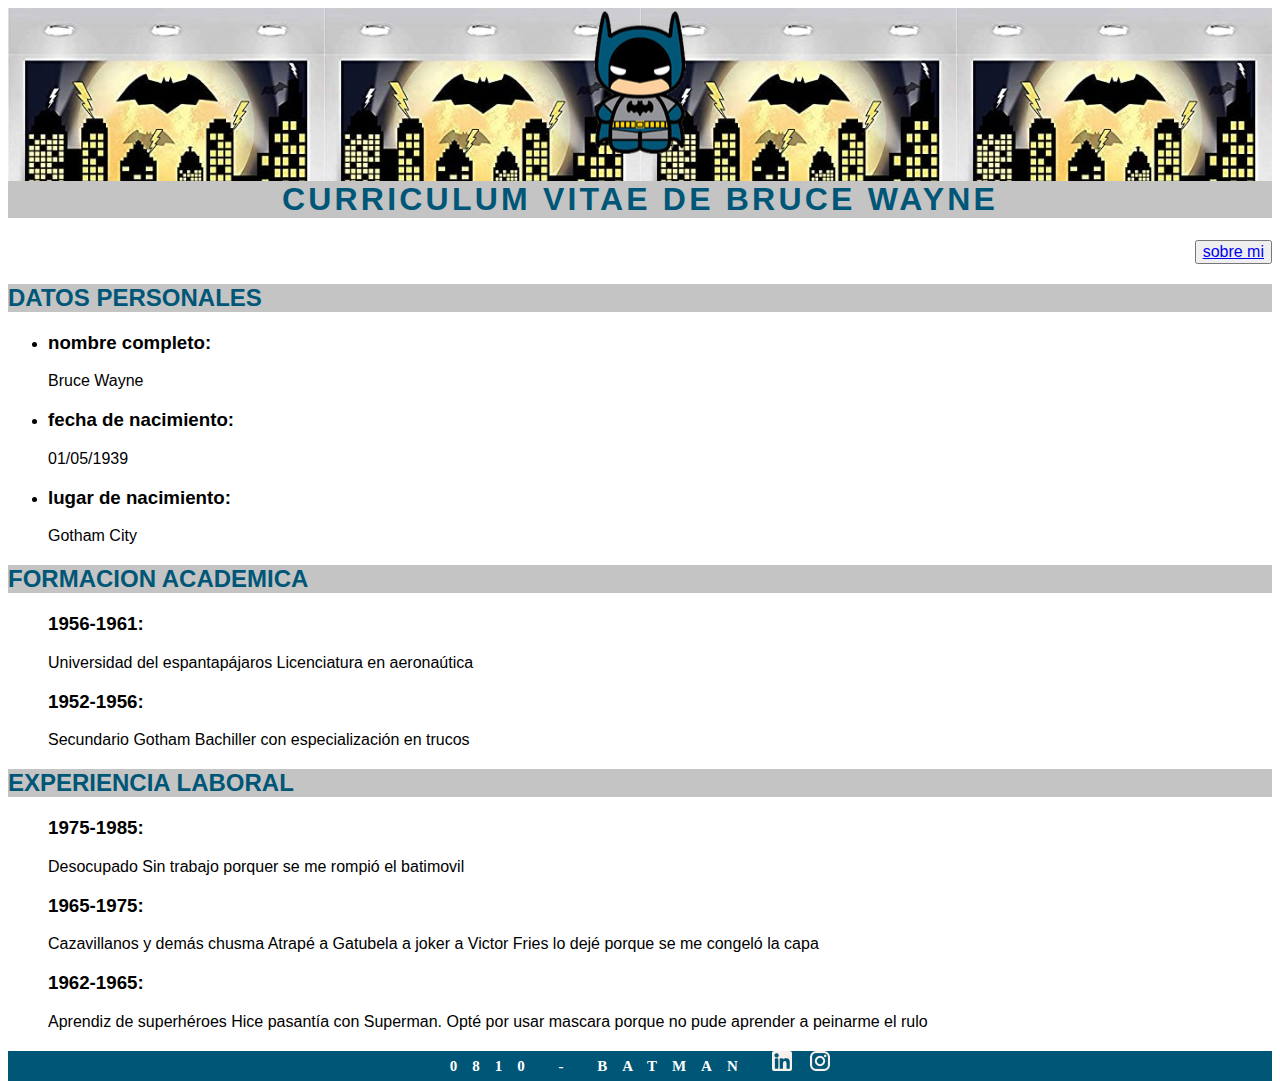
==== curriculum/index.html @ a8b0418c "primer commit- subi todas las carpetas de frontend" ====
<!DOCTYPE html>
<html lang="es">
  <head>
    <meta charset="UTF-8" />
    <meta name="viewport" content="width=device-width, initial-scale=1.0" />
    <title>curriculum</title>
    <link rel="stylesheet" href="css/styles.css" />
  </head>

  <body>
    <header>
        <img src="imagenes/logo batman.png" alt="logo batman" />
        <h1>curriculum vitae de Bruce Wayne</h1>
    </header>
    <main>
        <div id="boton"> 
      <button>
        <a href="./sobre-mi/isobremi.html"> sobre mi</a>
      </button>
    </div>
      <h2>datos personales</h2>
      <ul>
        <li>
          <h3>nombre completo:</h3>
          Bruce Wayne
        </li>
        <li>
          <h3>fecha de nacimiento:</h3>
          01/05/1939
        </li>
        <li>
          <h3>lugar de nacimiento:</h3>
          Gotham City
        </li>
      </ul>

      <div>
        <h2>formacion academica</h2>
        <ul type="none">
          <li>
            <h3>1956-1961:</h3>
            Universidad del espantapájaros Licenciatura en aeronaútica
          </li>
          <li>
            <h3>1952-1956:</h3>
            Secundario Gotham Bachiller con especialización en trucos
          </li>
        </ul>
      </div>
      <div>
        <h2>experiencia laboral</h2>
        <ul type="none">
          <li>
            <h3>1975-1985:</h3>
            Desocupado Sin trabajo porquer se me rompió el batimovil
          </li>
          <li>
            <h3>1965-1975:</h3>
            Cazavillanos y demás chusma Atrapé a Gatubela a joker a Victor Fries
            lo dejé porque se me congeló la capa
          </li>
          <li>
            <h3>1962-1965:</h3>
            Aprendiz de superhéroes Hice pasantía con Superman. Opté por usar
            mascara porque no pude aprender a peinarme el rulo
          </li>
        </ul>
      </div>
    </main>
    <footer>
      <h4>
        0810 - BATMAN
        <img src="imagenes/ico_linkedin.png" alt="linkedin" />
        <img src="imagenes/ico_instagram.png" alt="instagram" />
      </h4>
    </footer>
  </body>
</html>
---- curriculum/css/styles.css ----
html { background-color: rgb(243, 241, 146,o.4);
    height: 100%;
}
header {background-image: url("../imagenes/batman.jpg");
    background-size: 25%;
    text-align:center;
}

h1 {font-family: Verdana, Geneva, Tahoma, sans-serif;
    color: #005677; 
    text-transform:uppercase;
    background-color: #C4C4C4;
    width: 100%;
    height: 10%;
    left: 0px;
    top: 188px;
    letter-spacing: 0.1em;
    }
    
body {font-family: Verdana, Tahoma, sans-serif;
    min-height: 100%;}
#boton {
  display: flex;
  justify-content: flex-end;
}
button{
background-image: linear-gradient (to bottom, #969194, #b8f2f7); 
font-size: 100%;
}
h2 {color: #005677;
    background:#C4C4C4;
    text-transform:uppercase;
}

footer{
    height: 30px;
    font-family: Times New Roman;
    font-size: 15px;
    font-style: normal ;
    letter-spacing: 1em;
    text-align: center;
    background: #005677;
    color: #FFFFFF;

}
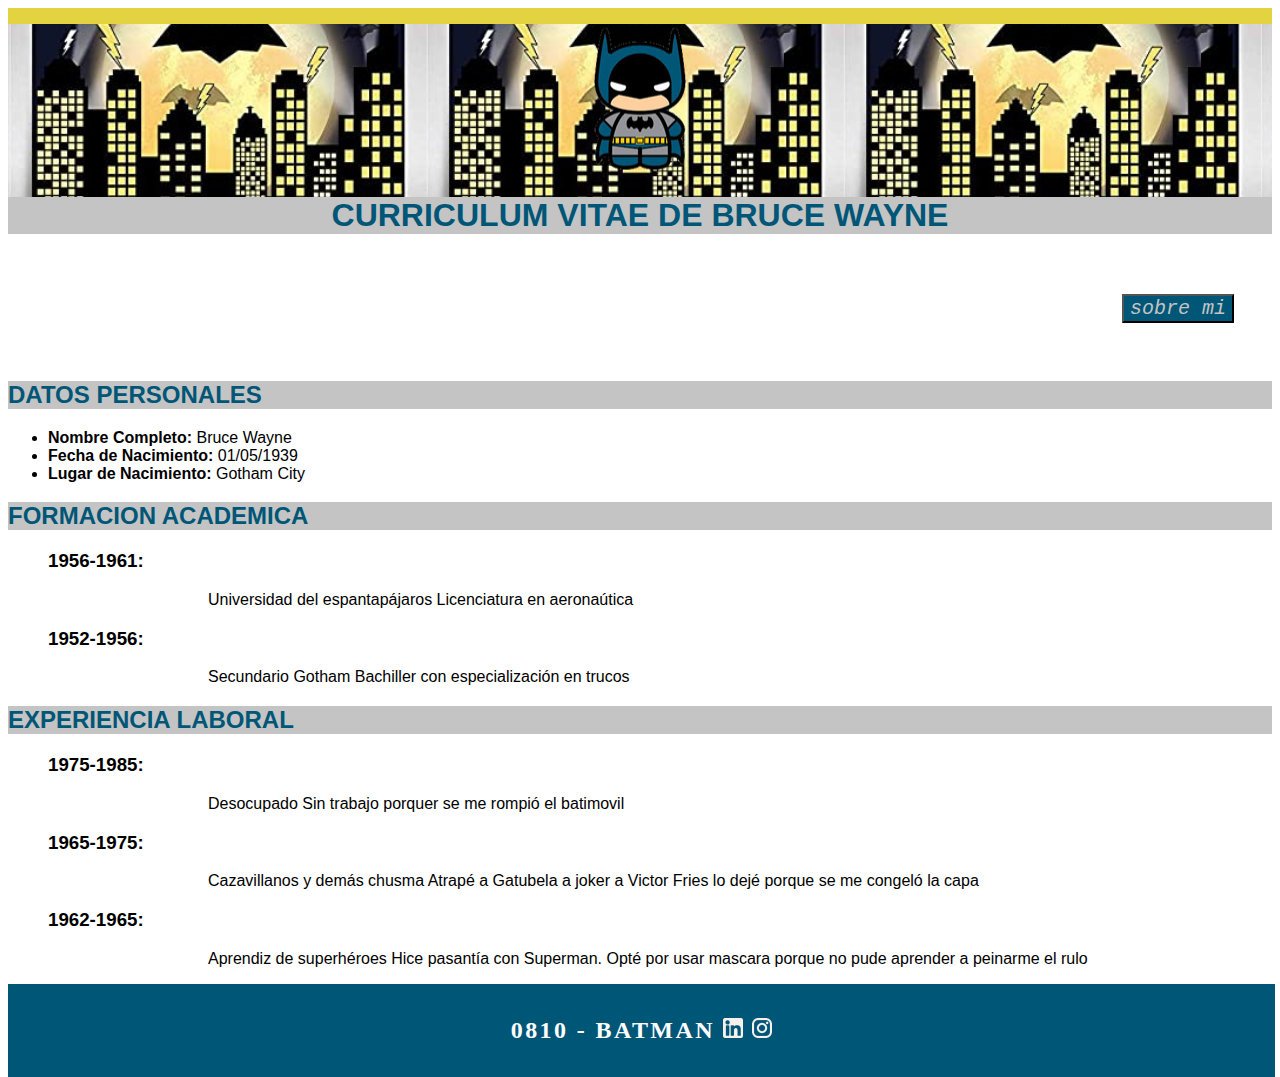
==== commit 42463e63: "modificacions en tarjeta batman, responsive" ====
--- a/curriculum/index.html
+++ b/curriculum/index.html
@@ -21,16 +21,13 @@
       <h2>datos personales</h2>
       <ul>
         <li>
-          <h3>nombre completo:</h3>
-          Bruce Wayne
+         <strong>Nombre Completo: </strong> Bruce Wayne
         </li>
         <li>
-          <h3>fecha de nacimiento:</h3>
-          01/05/1939
+          <strong>Fecha de Nacimiento:</strong>  01/05/1939
         </li>
         <li>
-          <h3>lugar de nacimiento:</h3>
-          Gotham City
+         <strong>Lugar de Nacimiento:</strong>  Gotham City
         </li>
       </ul>
 
@@ -39,11 +36,11 @@
         <ul type="none">
           <li>
             <h3>1956-1961:</h3>
-            Universidad del espantapájaros Licenciatura en aeronaútica
+           <p class="curriculum"> Universidad del espantapájaros Licenciatura en aeronaútica </p>
           </li>
           <li>
             <h3>1952-1956:</h3>
-            Secundario Gotham Bachiller con especialización en trucos
+            <p class="curriculum"> Secundario Gotham Bachiller con especialización en trucos</p>
           </li>
         </ul>
       </div>
@@ -52,17 +49,17 @@
         <ul type="none">
           <li>
             <h3>1975-1985:</h3>
-            Desocupado Sin trabajo porquer se me rompió el batimovil
+            <p class="curriculum">Desocupado Sin trabajo porquer se me rompió el batimovil</p>
           </li>
           <li>
             <h3>1965-1975:</h3>
-            Cazavillanos y demás chusma Atrapé a Gatubela a joker a Victor Fries
-            lo dejé porque se me congeló la capa
+            <p class="curriculum">Cazavillanos y demás chusma Atrapé a Gatubela a joker a Victor Fries
+            lo dejé porque se me congeló la capa</p>
           </li>
           <li>
             <h3>1962-1965:</h3>
-            Aprendiz de superhéroes Hice pasantía con Superman. Opté por usar
-            mascara porque no pude aprender a peinarme el rulo
+            <p class="curriculum">Aprendiz de superhéroes Hice pasantía con Superman. Opté por usar
+            mascara porque no pude aprender a peinarme el rulo</p>
           </li>
         </ul>
       </div>
--- a/curriculum/css/styles.css
+++ b/curriculum/css/styles.css
@@ -1,45 +1,68 @@
-html { background-color: rgb(243, 241, 146,o.4);
-    height: 100%;
+html {
+  background-color: rgb(243, 241, 146, o.4);
+  height: 100%;
 }
-header {background-image: url("../imagenes/batman.jpg");
-    background-size: 25%;
-    text-align:center;
+header {
+  background-image: url("../imagenes/batman.jpg");
+  background-size: 33%;
+  width: 100%;
+  text-align: center;
+  background-position: 0.1em;
+  border-top: solid 1em #e4d341;
 }
 
-h1 {font-family: Verdana, Geneva, Tahoma, sans-serif;
-    color: #005677; 
-    text-transform:uppercase;
-    background-color: #C4C4C4;
-    width: 100%;
-    height: 10%;
-    left: 0px;
-    top: 188px;
-    letter-spacing: 0.1em;
-    }
-    
-body {font-family: Verdana, Tahoma, sans-serif;
-    min-height: 100%;}
+h1 {
+  font-family: Verdana, Geneva, Tahoma, sans-serif;
+  color: #005677;
+  text-transform: uppercase;
+  background-color: #c4c4c4;
+  width: 100%;
+  height: 10%;
+  left: 0px;
+  top: 188px;
+  letter-spacing: 0.1%;
+}
+
+body {
+  font-family: Verdana, Tahoma, sans-serif;
+  min-height: 100%;
+}
 #boton {
   display: flex;
   justify-content: flex-end;
+  padding: 3%;
 }
-button{
-background-image: linear-gradient (to bottom, #969194, #b8f2f7); 
-font-size: 100%;
+#boton button {
+  background-color: #005677;
+  padding: o.1%;
 }
-h2 {color: #005677;
-    background:#C4C4C4;
-    text-transform:uppercase;
+#boton button a {
+  color: #c4c4c4;
+  text-decoration: none;
+  font-size: 1.5em;
+  font-family: "Courier New", Courier, monospace;
+  font-style: italic;
+}
+h2 {
+  color: #005677;
+  background: #c4c4c4;
+  text-transform: uppercase;
+}
+.curriculum{
+  margin-left: 10em;
 }
 
-footer{
-    height: 30px;
-    font-family: Times New Roman;
-    font-size: 15px;
-    font-style: normal ;
-    letter-spacing: 1em;
-    text-align: center;
-    background: #005677;
-    color: #FFFFFF;
+footer {
+  display: flex;
+  align-items: center;
+  justify-content: center;
+  width: 100%;
+  font-family: Times New Roman;
+  font-size: 1.5em; 
+  letter-spacing: 0.1em;
+  background: #005677;
+  color: #ffffff;
+  padding: 0.1%;
+  margin: 0%;
+}
 
-}